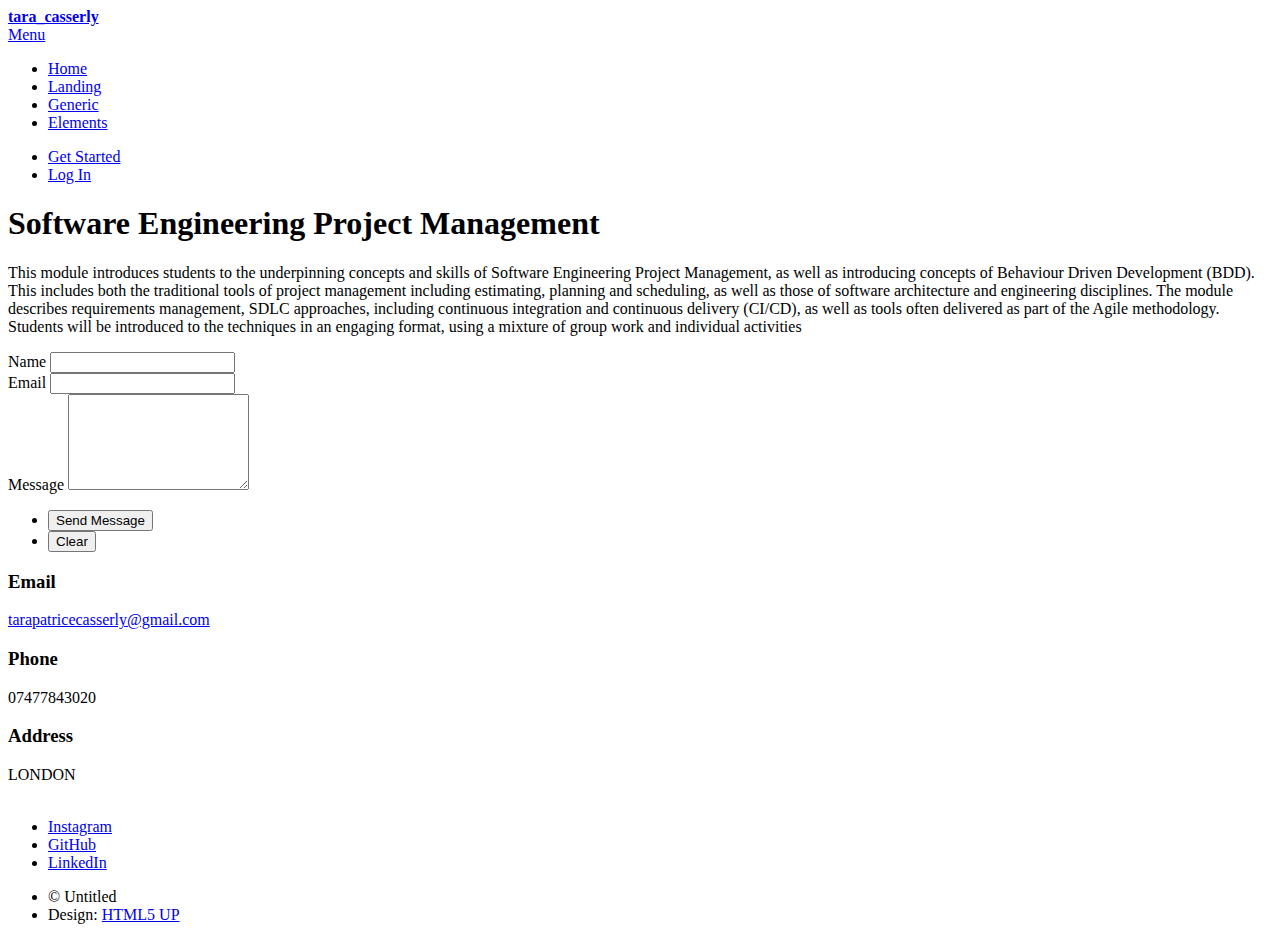
==== module_five.html @ 556ab5c2 "Update module_five.html" ====
<!DOCTYPE HTML>
<!--
-->
<html>
	<head>
		<title>module_five</title>
		<meta charset="utf-8" />
		<meta name="viewport" content="width=device-width, initial-scale=1, user-scalable=no" />
		<link rel="stylesheet" href="assets/css/main.css" />
		<noscript><link rel="stylesheet" href="assets/css/noscript.css" /></noscript>
	</head>
	<body class="is-preload">

		<!-- Wrapper -->
			<div id="wrapper">

				<!-- Header -->
					<header id="header">
						<a href="index.html" class="logo"><strong>tara_casserly</strong> <span></span></a>
						<nav>
							<a href="#menu">Menu</a>
						</nav>
					</header>

				<!-- Menu -->
					<nav id="menu">
						<ul class="links">
							<li><a href="index.html">Home</a></li>
							<li><a href="landing.html">Landing</a></li>
							<li><a href="generic.html">Generic</a></li>
							<li><a href="elements.html">Elements</a></li>
						</ul>
						<ul class="actions stacked">
							<li><a href="#" class="button primary fit">Get Started</a></li>
							<li><a href="#" class="button fit">Log In</a></li>
						</ul>
					</nav>

				<!-- Main -->
					<div id="main" class="alt">

						<!-- One -->
							<section id="one">
								<div class="inner">
									<header class="major">
										<h1>Software Engineering Project Management</h1>
									</header>
									<p>This module introduces students to the underpinning
concepts and skills of Software Engineering Project
Management, as well as introducing concepts of
Behaviour Driven Development (BDD). This includes
both the traditional tools of project management
including estimating, planning and scheduling,
as well as those of software architecture and
engineering disciplines. The module describes
requirements management, SDLC approaches,
including continuous integration and continuous
delivery (CI/CD), as well as tools often delivered
as part of the Agile methodology. Students will
be introduced to the techniques in an engaging
format, using a mixture of group work and individual
activities</p>
								</div>
							</section>

					</div>

				<!-- Contact -->
					<section id="contact">
						<div class="inner">
							<section>
								<form method="post" action="#">
									<div class="fields">
										<div class="field half">
											<label for="name">Name</label>
											<input type="text" name="name" id="name" />
										</div>
										<div class="field half">
											<label for="email">Email</label>
											<input type="text" name="email" id="email" />
										</div>
										<div class="field">
											<label for="message">Message</label>
											<textarea name="message" id="message" rows="6"></textarea>
										</div>
									</div>
									<ul class="actions">
										<li><input type="submit" value="Send Message" class="primary" /></li>
										<li><input type="reset" value="Clear" /></li>
									</ul>
								</form>
							</section>
							<section class="split">
								<section>
									<div class="contact-method">
										<span class="icon solid alt fa-envelope"></span>
										<h3>Email</h3>
										<a href="#">tarapatricecasserly@gmail.com</a>
									</div>
								</section>
								<section>
									<div class="contact-method">
										<span class="icon solid alt fa-phone"></span>
										<h3>Phone</h3>
										<span>07477843020</span>
									</div>
								</section>
								<section>
									<div class="contact-method">
									<span class="icon solid alt fa-home"></span>
										<h3>Address</h3>
										<span>LONDON<br />
										<br />
										</span>
									</div>
								</section>
							</section>
						</div>
					</section>

				<!-- Footer -->
					<footer id="footer">
						<div class="inner">
							<ul class="icons">
								<li><a href="https://www.instagram.com/taracasserly" class="icon brands alt fa-instagram"><span class="label">Instagram</span></a></li>
								<li><a href="https://github.com/taracasserly?tab=repositories" class="icon brands alt fa-github"><span class="label">GitHub</span></a></li>
								<li><a href="https://www.linkedin.com/in/tarapcasserly/" class="icon brands alt fa-linkedin-in"><span class="label">LinkedIn</span></a></li>
							</ul>
							<ul class="copyright">
								<li>&copy; Untitled</li><li>Design: <a href="https://html5up.net">HTML5 UP</a></li>
							</ul>
						</div>
					</footer>

			</div>

		<!-- Scripts -->
			<script src="assets/js/jquery.min.js"></script>
			<script src="assets/js/jquery.scrolly.min.js"></script>
			<script src="assets/js/jquery.scrollex.min.js"></script>
			<script src="assets/js/browser.min.js"></script>
			<script src="assets/js/breakpoints.min.js"></script>
			<script src="assets/js/util.js"></script>
			<script src="assets/js/main.js"></script>

	</body>
</html>
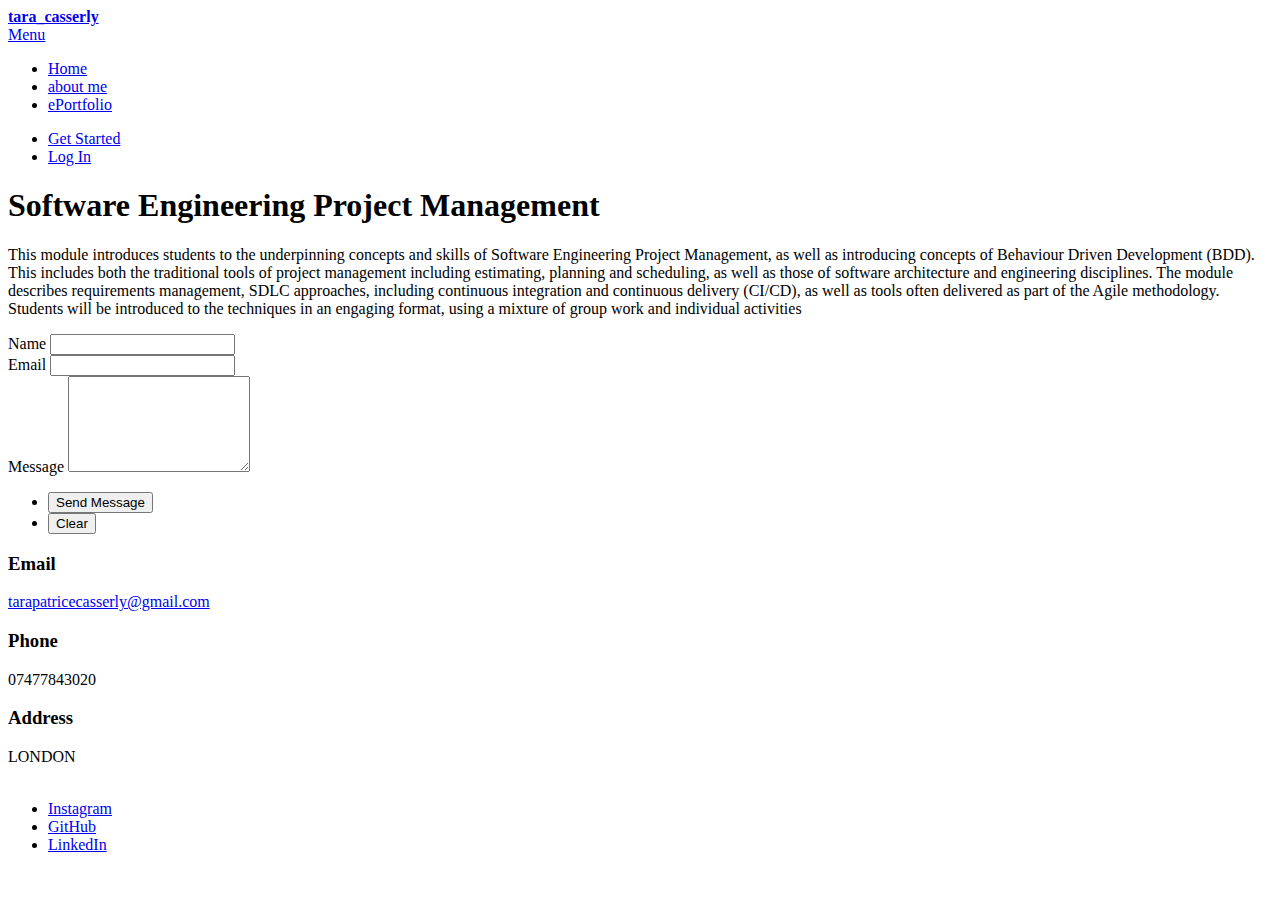
==== commit 6c55f829: "Update module_five.html" ====
--- a/module_five.html
+++ b/module_five.html
@@ -26,9 +26,8 @@
 					<nav id="menu">
 						<ul class="links">
 							<li><a href="index.html">Home</a></li>
-							<li><a href="landing.html">Landing</a></li>
-							<li><a href="generic.html">Generic</a></li>
-							<li><a href="elements.html">Elements</a></li>
+							<li><a href="aboutme.html">about me</a></li>
+							<li><a href="eportfolio.html">ePortfolio</a></li>	
 						</ul>
 						<ul class="actions stacked">
 							<li><a href="#" class="button primary fit">Get Started</a></li>
@@ -126,8 +125,7 @@
 								<li><a href="https://github.com/taracasserly?tab=repositories" class="icon brands alt fa-github"><span class="label">GitHub</span></a></li>
 								<li><a href="https://www.linkedin.com/in/tarapcasserly/" class="icon brands alt fa-linkedin-in"><span class="label">LinkedIn</span></a></li>
 							</ul>
-							<ul class="copyright">
-								<li>&copy; Untitled</li><li>Design: <a href="https://html5up.net">HTML5 UP</a></li>
+							
 							</ul>
 						</div>
 					</footer>
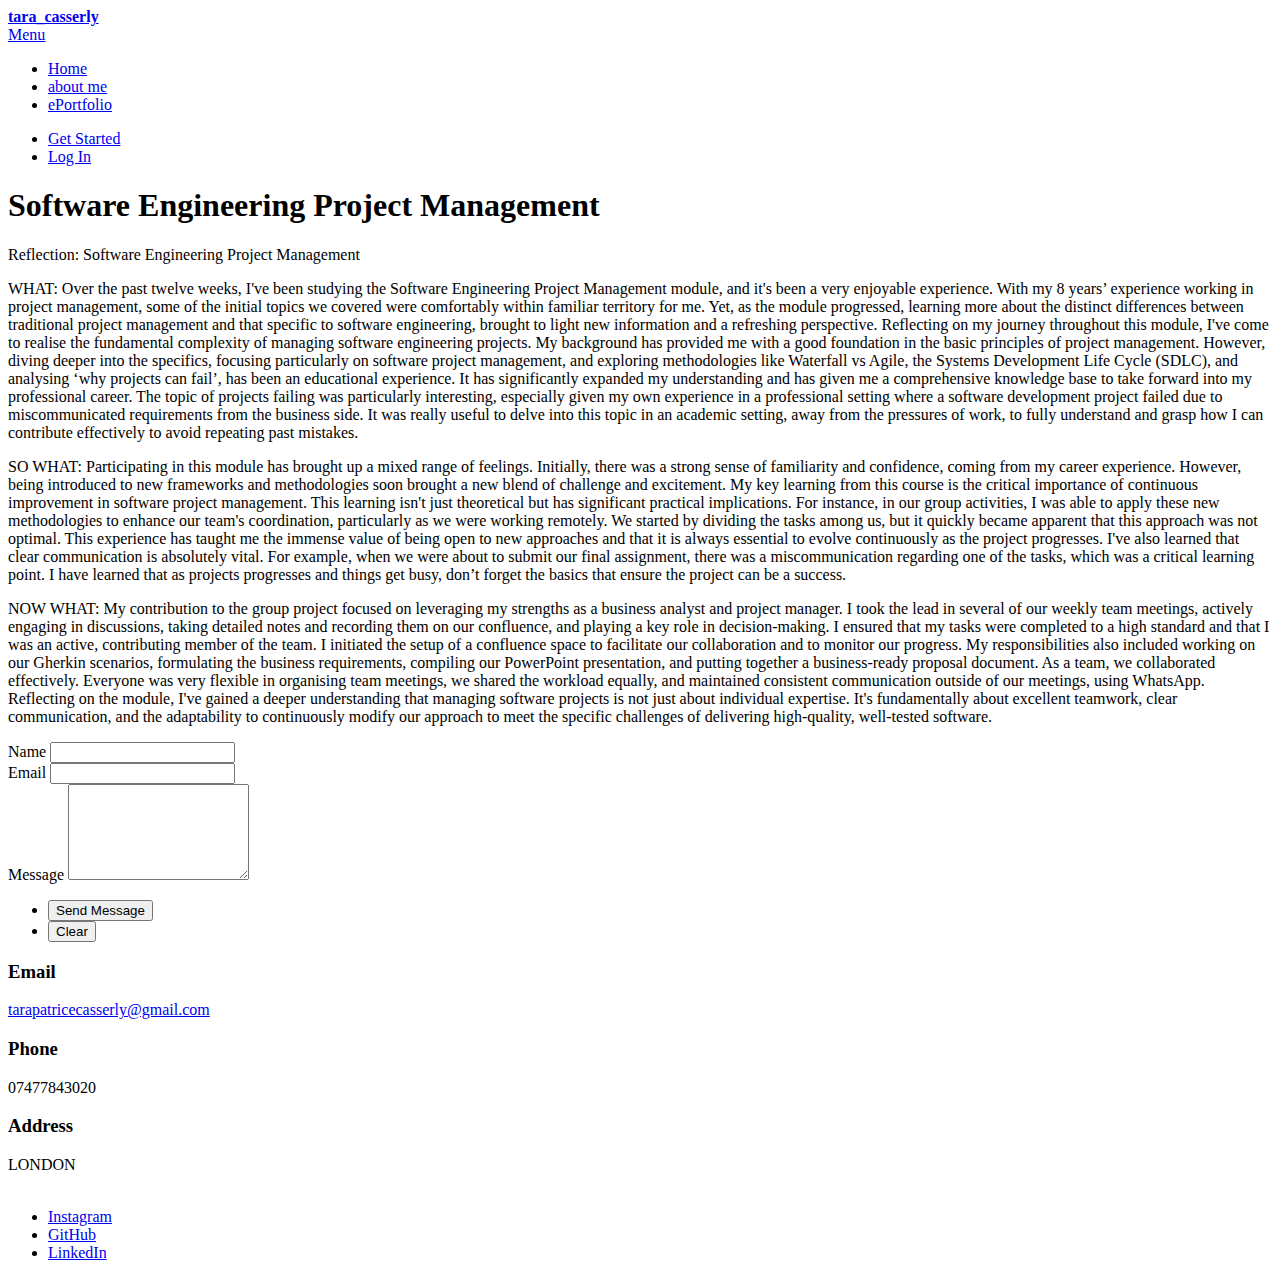
==== commit 688fab88: "Update module_five.html" ====
--- a/module_five.html
+++ b/module_five.html
@@ -44,21 +44,23 @@
 									<header class="major">
 										<h1>Software Engineering Project Management</h1>
 									</header>
-									<p>This module introduces students to the underpinning
-concepts and skills of Software Engineering Project
-Management, as well as introducing concepts of
-Behaviour Driven Development (BDD). This includes
-both the traditional tools of project management
-including estimating, planning and scheduling,
-as well as those of software architecture and
-engineering disciplines. The module describes
-requirements management, SDLC approaches,
-including continuous integration and continuous
-delivery (CI/CD), as well as tools often delivered
-as part of the Agile methodology. Students will
-be introduced to the techniques in an engaging
-format, using a mixture of group work and individual
-activities</p>
+<p>									
+	Reflection: Software Engineering Project Management 	</p>
+
+WHAT:
+Over the past twelve weeks, I've been studying the Software Engineering Project Management module, and it's been a very enjoyable experience. With my 8 years’ experience working in project management, some of the initial topics we covered were comfortably within familiar territory for me. Yet, as the module progressed, learning more about the distinct differences between traditional project management and that specific to software engineering, brought to light new information and a refreshing perspective. Reflecting on my journey throughout this module, I've come to realise the fundamental complexity of managing software engineering projects. My background has provided me with a good foundation in the basic principles of project management. However, diving deeper into the specifics, focusing particularly on software project management, and exploring methodologies like Waterfall vs Agile, the Systems Development Life Cycle (SDLC), and analysing ‘why projects can fail’, has been an educational experience. It has significantly expanded my understanding and has given me a comprehensive knowledge base to take forward into my professional career. The topic of projects failing was particularly interesting, especially given my own experience in a professional setting where a software development project failed due to miscommunicated requirements from the business side. It was really useful to delve into this topic in an academic setting, away from the pressures of work, to fully understand and grasp how I can contribute effectively to avoid repeating past mistakes.
+	</p>
+
+<p>
+SO WHAT:
+Participating in this module has brought up a mixed range of feelings. Initially, there was a strong sense of familiarity and confidence, coming from my career experience. However, being introduced to new frameworks and methodologies soon brought a new blend of challenge and excitement. My key learning from this course is the critical importance of continuous improvement in software project management. This learning isn't just theoretical but has significant practical implications. For instance, in our group activities, I was able to apply these new methodologies to enhance our team's coordination, particularly as we were working remotely. We started by dividing the tasks among us, but it quickly became apparent that this approach was not optimal. This experience has taught me the immense value of being open to new approaches and that it is always essential to evolve continuously as the project progresses. I've also learned that clear communication is absolutely vital. For example, when we were about to submit our final assignment, there was a miscommunication regarding one of the tasks, which was a critical learning point. I have learned that as projects progresses and things get busy, don’t forget the basics that ensure the project can be a success. 
+</p>
+
+<p>
+NOW WHAT:
+My contribution to the group project focused on leveraging my strengths as a business analyst and project manager. I took the lead in several of our weekly team meetings, actively engaging in discussions, taking detailed notes and recording them on our confluence, and playing a key role in decision-making. I ensured that my tasks were completed to a high standard and that I was an active, contributing member of the team. I initiated the setup of a confluence space to facilitate our collaboration and to monitor our progress. My responsibilities also included working on our Gherkin scenarios, formulating the business requirements, compiling our PowerPoint presentation, and putting together a business-ready proposal document. As a team, we collaborated effectively. Everyone was very flexible in organising team meetings, we shared the workload equally, and maintained consistent communication outside of our meetings, using WhatsApp. 
+Reflecting on the module, I've gained a deeper understanding that managing software projects is not just about individual expertise. It's fundamentally about excellent teamwork, clear communication, and the adaptability to continuously modify our approach to meet the specific challenges of delivering high-quality, well-tested software.
+</p>
 								</div>
 							</section>
 
